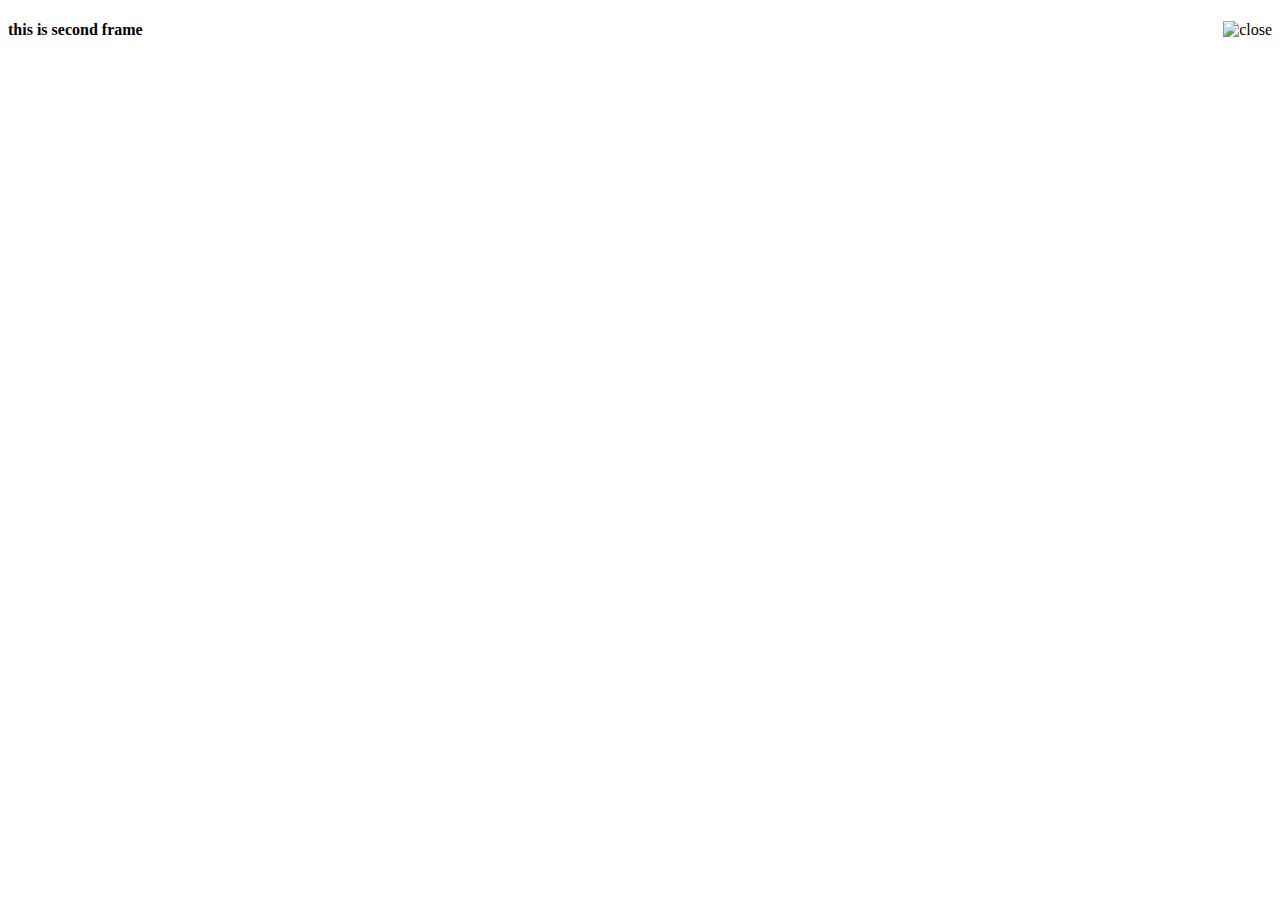
==== window1.html @ 39a2fb37 "Initial commit" ====
<!DOCTYPE html>
<html>
  <head>
    <meta charset="utf-8"></meta>
    <script src="jquery-1.10.2.min.js"></script>
    <script src="window1.js"></script>
    <link rel="stylesheet" type="text/css" href="myCss.css">
  </head>
  <body>
    <div>
      <header>
        <a id="close"><img src="" alt="close"/></a>
        <h4 id="user-name">this is second frame</h4>
        <h4 id="user-mail-id"></h4>
      </header>
    </div>
  </body>
</html>
---- myCss.css ----
.AO{
  width: 100% !important;
}
.aeJ{
  float: left !important;
  width: 67% !important;
}
#myFrame{
  background: #fbe98e;
  position: fixed !important;
  float: right !important;
  width: 330px !important;
  height: 800px;
}
.Freshsales-header{
  top: 0px;
  width: 100%;
  background: white;
}
#close{
  border-radius: 5px;
  float: right;
}
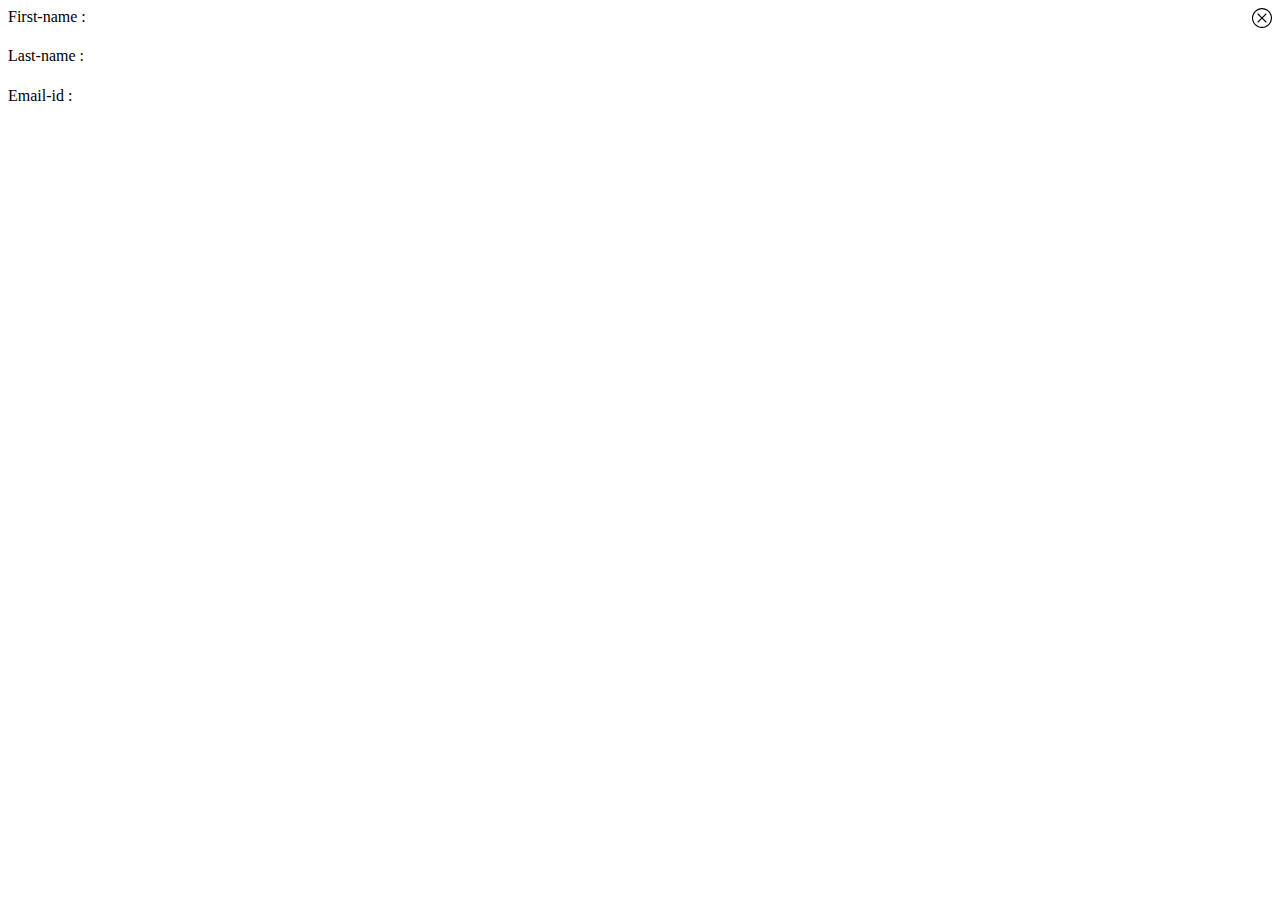
==== commit 09a28d48: "before spec" ====
--- a/window1.html
+++ b/window1.html
@@ -9,9 +9,11 @@
   <body>
     <div>
       <header>
-        <a id="close"><img src="" alt="close"/></a>
-        <h4 id="user-name">this is second frame</h4>
-        <h4 id="user-mail-id"></h4>
+        <a href="#" id="close"><img src="close.svg" alt="close"></a>
+        First-name : <h4 id="first-name"></h4>
+        Last-name :<h4 id="last-name"></h4>
+        Email-id :<h4 id="user-mail-id"></h4>
+        <p id="details"></p>
       </header>
     </div>
   </body>
--- a/myCss.css
+++ b/myCss.css
@@ -18,6 +18,19 @@
   background: white;
 }
 #close{
-  border-radius: 5px;
+  height: 20px;
+  width: 20px;
   float: right;
 }
+
+#authentication input{
+  width: 180px;
+  height: 15px;
+  border-radius: 5px;
+}
+#authentication{
+  display: none;
+}
+#after_login{
+  display: none;
+}
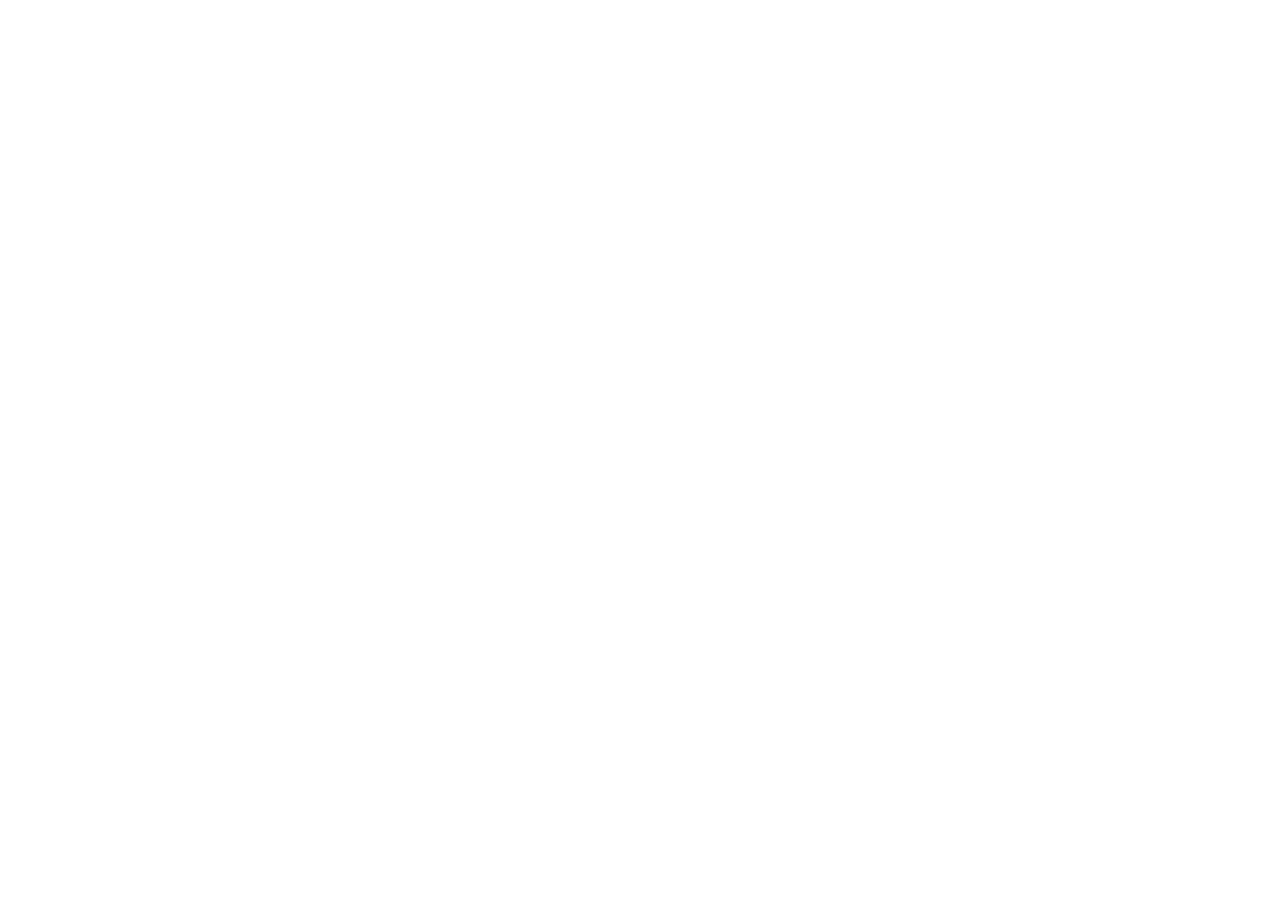
==== commit bc33ae34: "google authentication integration" ====
--- a/window1.html
+++ b/window1.html
@@ -7,13 +7,12 @@
     <link rel="stylesheet" type="text/css" href="myCss.css">
   </head>
   <body>
-    <div>
+    <div id="user-details">
       <header>
         <a href="#" id="close"><img src="close.svg" alt="close"></a>
-        First-name : <h4 id="first-name"></h4>
-        Last-name :<h4 id="last-name"></h4>
-        Email-id :<h4 id="user-mail-id"></h4>
-        <p id="details"></p>
+        First-name : <p id="first-name"></p>
+        Last-name :<p id="last-name"></p>
+        Email-id :<p id="user-mail-id"></p>
       </header>
     </div>
   </body>
